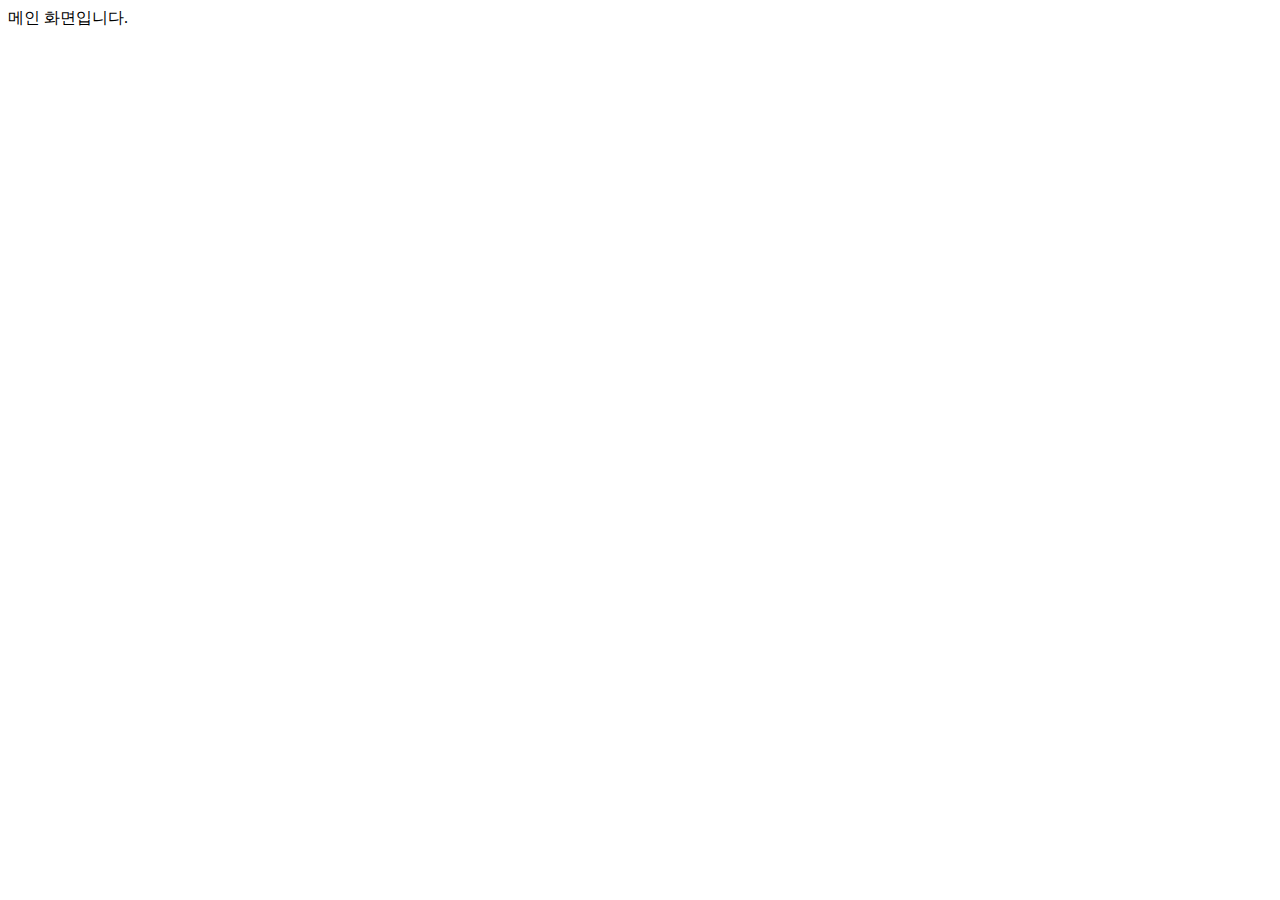
==== src/main/resources/templates/html/main/index.html @ 284571ab "1. 주소로 지도에 마커 및 정보 띄우기 2.주소 정보누르면 오프캔버스 띄우기" ====
<!DOCTYPE html>
<html lang="en">
  <head>
    <meta charset="UTF-8" />
    <title>메인페이지</title>
    <link
      rel="stylesheet"
      href="/css/index.css"
    />
  </head>
  <body>
    <div class="container">
      <!-- 헤더 -->
      <div th:replace="~{ /html/main/header.html :: header }"></div>
    </div>

    <div>메인 화면입니다.</div>
  </body>
</html>
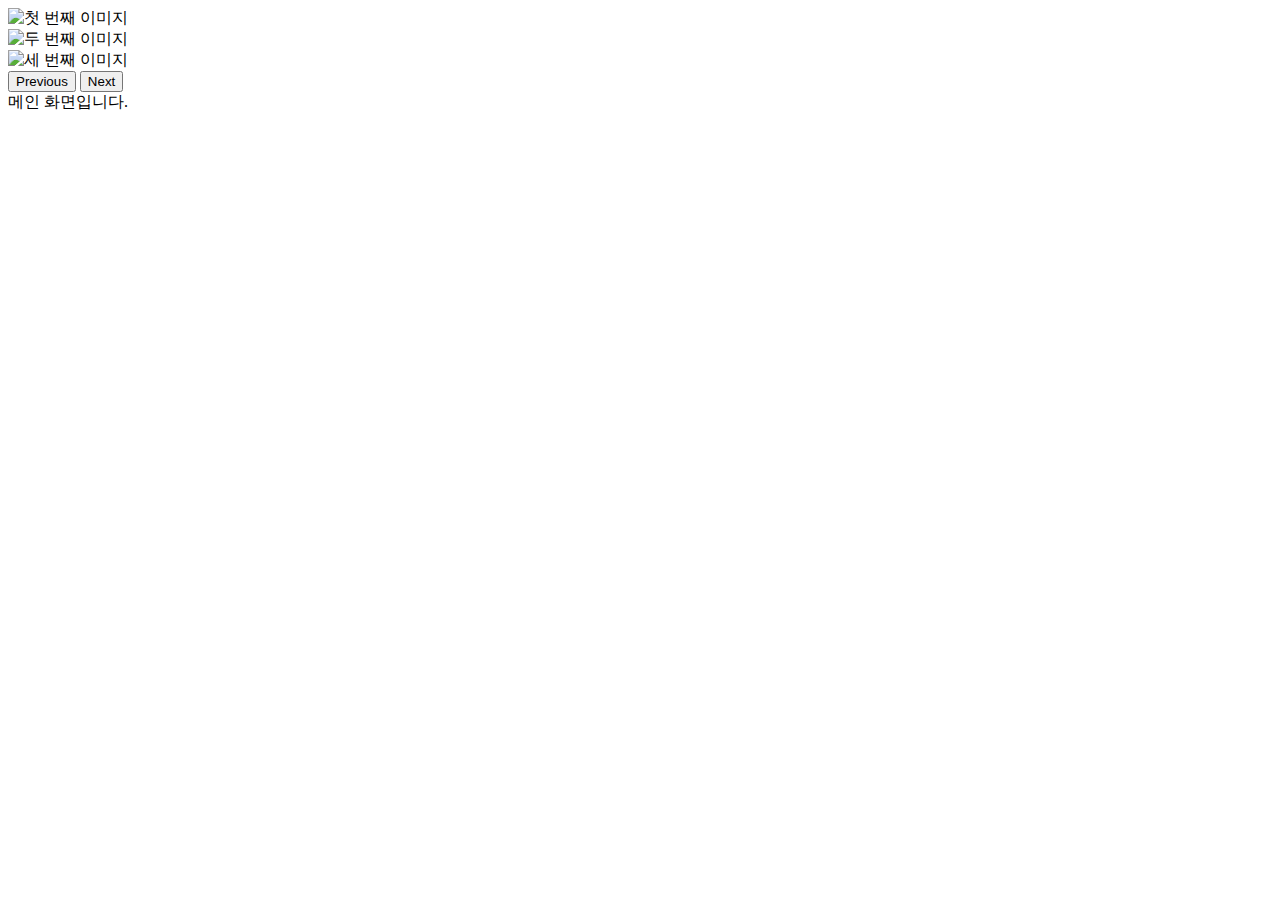
==== commit 48953ca3: "03/16 캐러셀 삽입 및 네비게이션 바 수정" ====
--- a/src/main/resources/templates/html/main/index.html
+++ b/src/main/resources/templates/html/main/index.html
@@ -7,11 +7,37 @@
       rel="stylesheet"
       href="/css/index.css"
     />
+    <link rel="stylesheet" src="/css/carousel.css"/>
   </head>
   <body>
+    <!-- 헤더 -->
+    <div th:replace="~{ /html/main/header.html :: header }"></div>
     <div class="container">
-      <!-- 헤더 -->
-      <div th:replace="~{ /html/main/header.html :: header }"></div>
+      <div id="carouselExample" class="carousel slide">
+        <div class="carousel-inner">
+          <div class="carousel-item active">
+            <img src="/img/캐러셀a.webp" class="mx-auto d-block" alt="첫 번째 이미지">
+          </div>
+          <div class="carousel-item">
+            <img src="/img/캐러셀b.webp" class="mx-auto d-block" alt="두 번째 이미지">
+          </div>
+          <div class="carousel-item">
+            <img src="/img/캐러셀c.webp" class="mx-auto d-block" alt="세 번째 이미지">
+          </div>
+        </div>
+
+        <!-- 이전 버튼 -->
+        <button class="carousel-control-prev" type="button" data-bs-target="#carouselExample" data-bs-slide="prev">
+          <span class="carousel-control-prev-icon" aria-hidden="true"></span>
+          <span class="visually-hidden">Previous</span>
+        </button>
+
+        <!-- 다음 버튼 -->
+        <button class="carousel-control-next" type="button" data-bs-target="#carouselExample" data-bs-slide="next">
+          <span class="carousel-control-next-icon" aria-hidden="true"></span>
+          <span class="visually-hidden">Next</span>
+        </button>
+      </div>
     </div>
 
     <div>메인 화면입니다.</div>
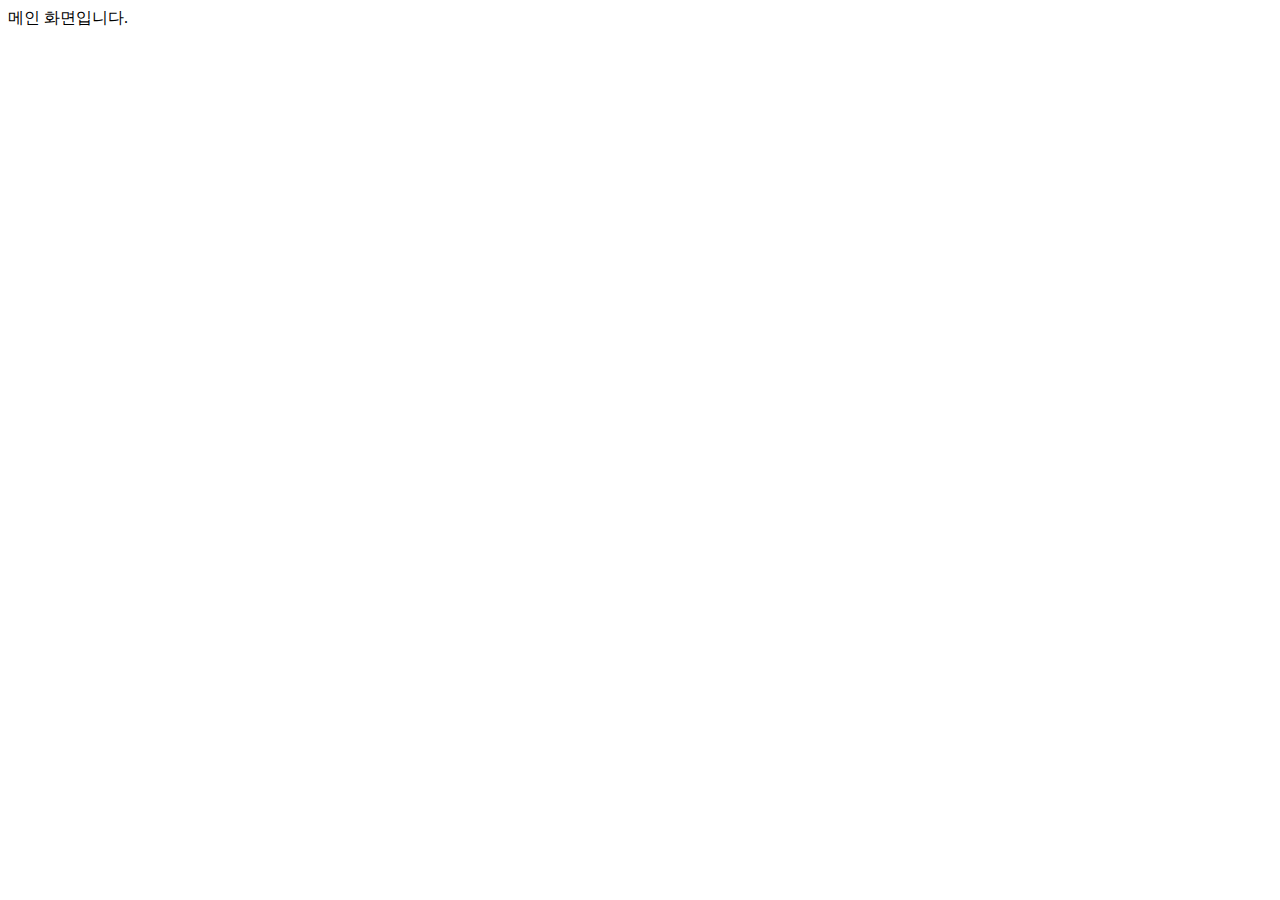
==== commit 7623e30e: "Merge remote-tracking branch 'origin/master' into hyunseo" ====
--- a/src/main/resources/templates/html/main/index.html
+++ b/src/main/resources/templates/html/main/index.html
@@ -7,37 +7,11 @@
       rel="stylesheet"
       href="/css/index.css"
     />
-    <link rel="stylesheet" src="/css/carousel.css"/>
   </head>
   <body>
-    <!-- 헤더 -->
-    <div th:replace="~{ /html/main/header.html :: header }"></div>
     <div class="container">
-      <div id="carouselExample" class="carousel slide">
-        <div class="carousel-inner">
-          <div class="carousel-item active">
-            <img src="/img/캐러셀a.webp" class="mx-auto d-block" alt="첫 번째 이미지">
-          </div>
-          <div class="carousel-item">
-            <img src="/img/캐러셀b.webp" class="mx-auto d-block" alt="두 번째 이미지">
-          </div>
-          <div class="carousel-item">
-            <img src="/img/캐러셀c.webp" class="mx-auto d-block" alt="세 번째 이미지">
-          </div>
-        </div>
-
-        <!-- 이전 버튼 -->
-        <button class="carousel-control-prev" type="button" data-bs-target="#carouselExample" data-bs-slide="prev">
-          <span class="carousel-control-prev-icon" aria-hidden="true"></span>
-          <span class="visually-hidden">Previous</span>
-        </button>
-
-        <!-- 다음 버튼 -->
-        <button class="carousel-control-next" type="button" data-bs-target="#carouselExample" data-bs-slide="next">
-          <span class="carousel-control-next-icon" aria-hidden="true"></span>
-          <span class="visually-hidden">Next</span>
-        </button>
-      </div>
+      <!-- 헤더 -->
+      <div th:replace="~{ /html/main/header.html :: header }"></div>
     </div>
 
     <div>메인 화면입니다.</div>
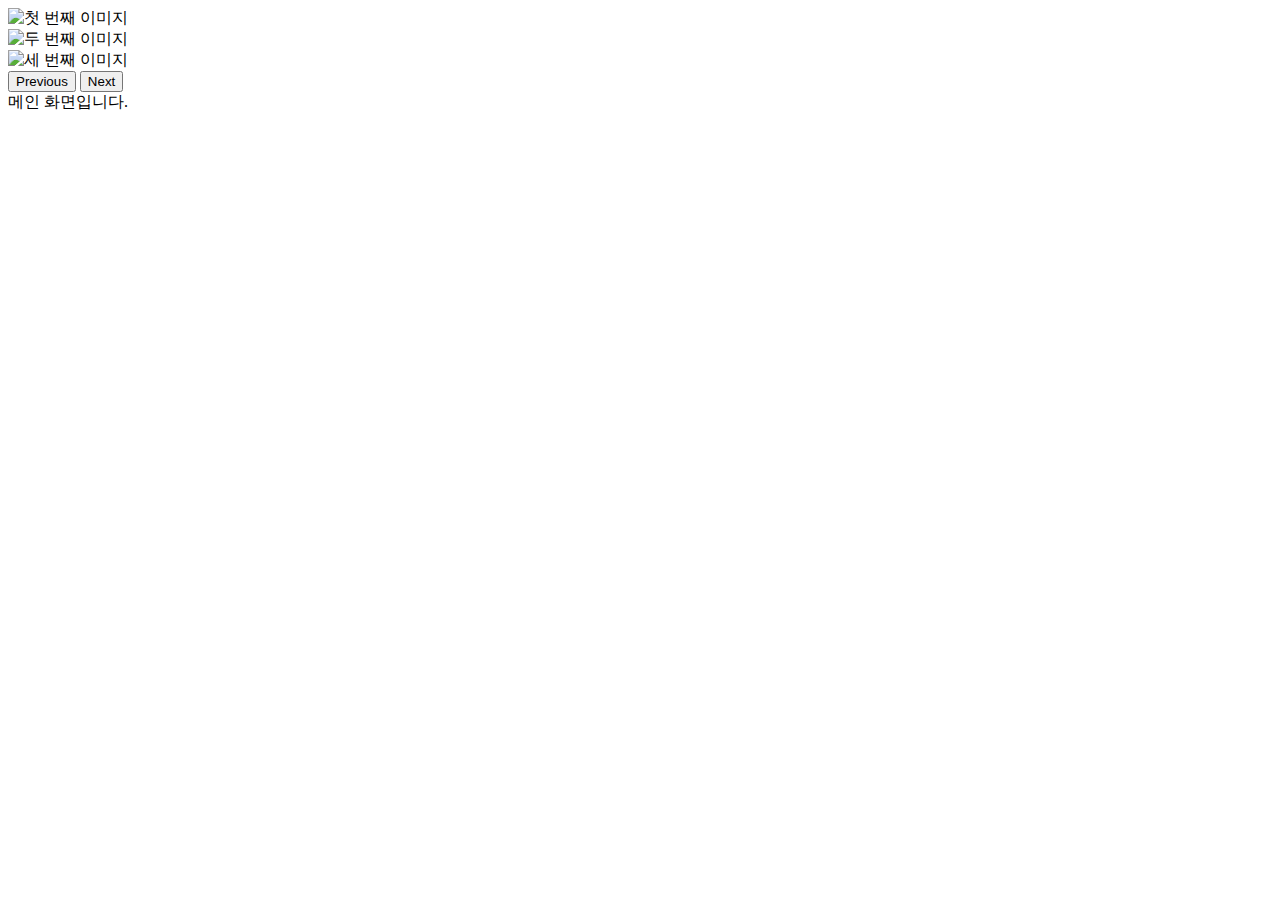
==== commit 51588bde: "Merge remote-tracking branch 'origin/master' into hyunseo" ====
--- a/src/main/resources/templates/html/main/index.html
+++ b/src/main/resources/templates/html/main/index.html
@@ -7,11 +7,37 @@
       rel="stylesheet"
       href="/css/index.css"
     />
+    <link rel="stylesheet" src="/css/carousel.css"/>
   </head>
   <body>
+    <!-- 헤더 -->
+    <div th:replace="~{ /html/main/header.html :: header }"></div>
     <div class="container">
-      <!-- 헤더 -->
-      <div th:replace="~{ /html/main/header.html :: header }"></div>
+      <div id="carouselExample" class="carousel slide">
+        <div class="carousel-inner">
+          <div class="carousel-item active">
+            <img src="/img/캐러셀a.webp" class="mx-auto d-block" alt="첫 번째 이미지">
+          </div>
+          <div class="carousel-item">
+            <img src="/img/캐러셀b.webp" class="mx-auto d-block" alt="두 번째 이미지">
+          </div>
+          <div class="carousel-item">
+            <img src="/img/캐러셀c.webp" class="mx-auto d-block" alt="세 번째 이미지">
+          </div>
+        </div>
+
+        <!-- 이전 버튼 -->
+        <button class="carousel-control-prev" type="button" data-bs-target="#carouselExample" data-bs-slide="prev">
+          <span class="carousel-control-prev-icon" aria-hidden="true"></span>
+          <span class="visually-hidden">Previous</span>
+        </button>
+
+        <!-- 다음 버튼 -->
+        <button class="carousel-control-next" type="button" data-bs-target="#carouselExample" data-bs-slide="next">
+          <span class="carousel-control-next-icon" aria-hidden="true"></span>
+          <span class="visually-hidden">Next</span>
+        </button>
+      </div>
     </div>
 
     <div>메인 화면입니다.</div>
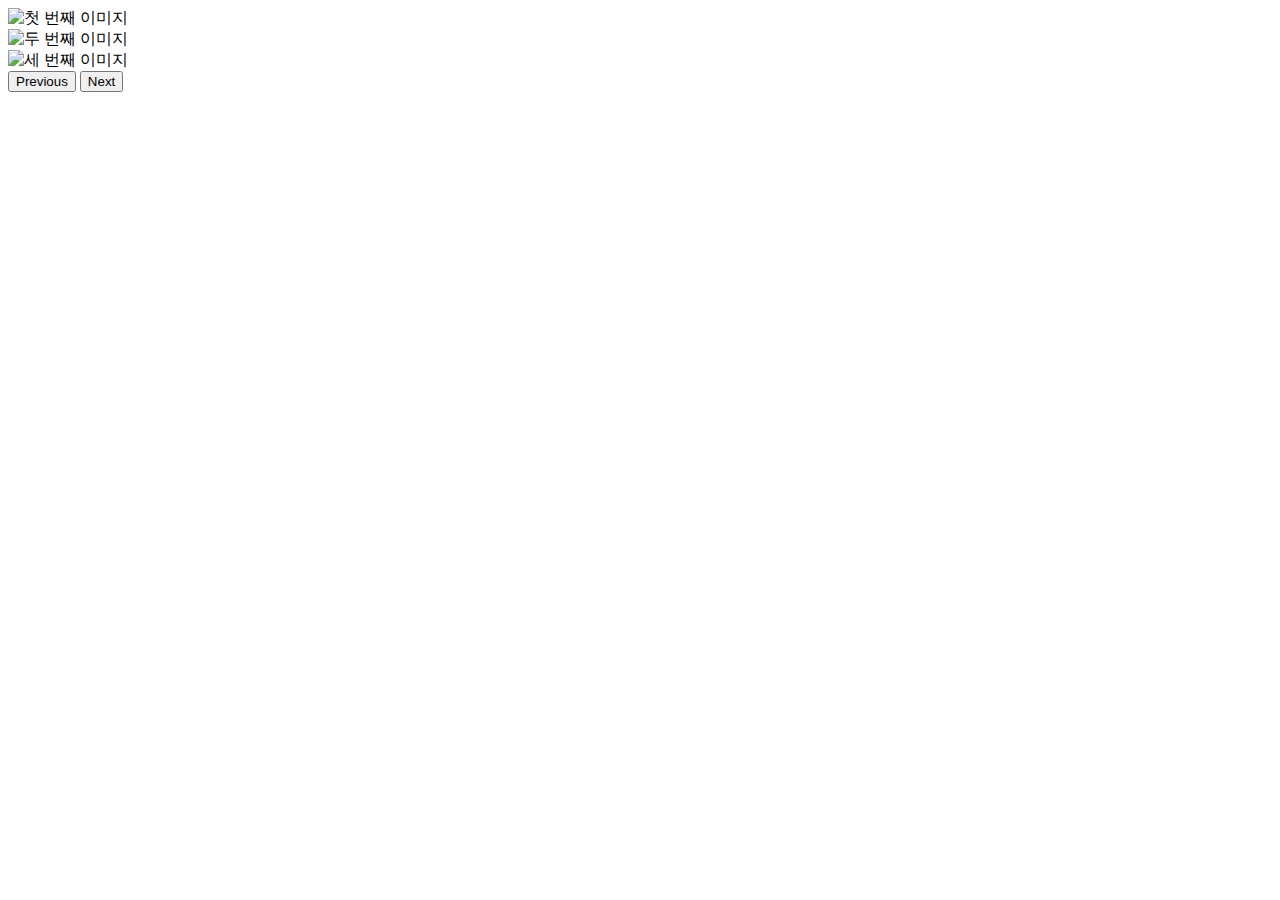
==== commit d88e0135: "footer 추가" ====
--- a/src/main/resources/templates/html/main/index.html
+++ b/src/main/resources/templates/html/main/index.html
@@ -40,6 +40,6 @@
       </div>
     </div>
 
-    <div>메인 화면입니다.</div>
+    <div th:replace="~{ /html/main/footer.html :: footer }"></div>
   </body>
 </html>
